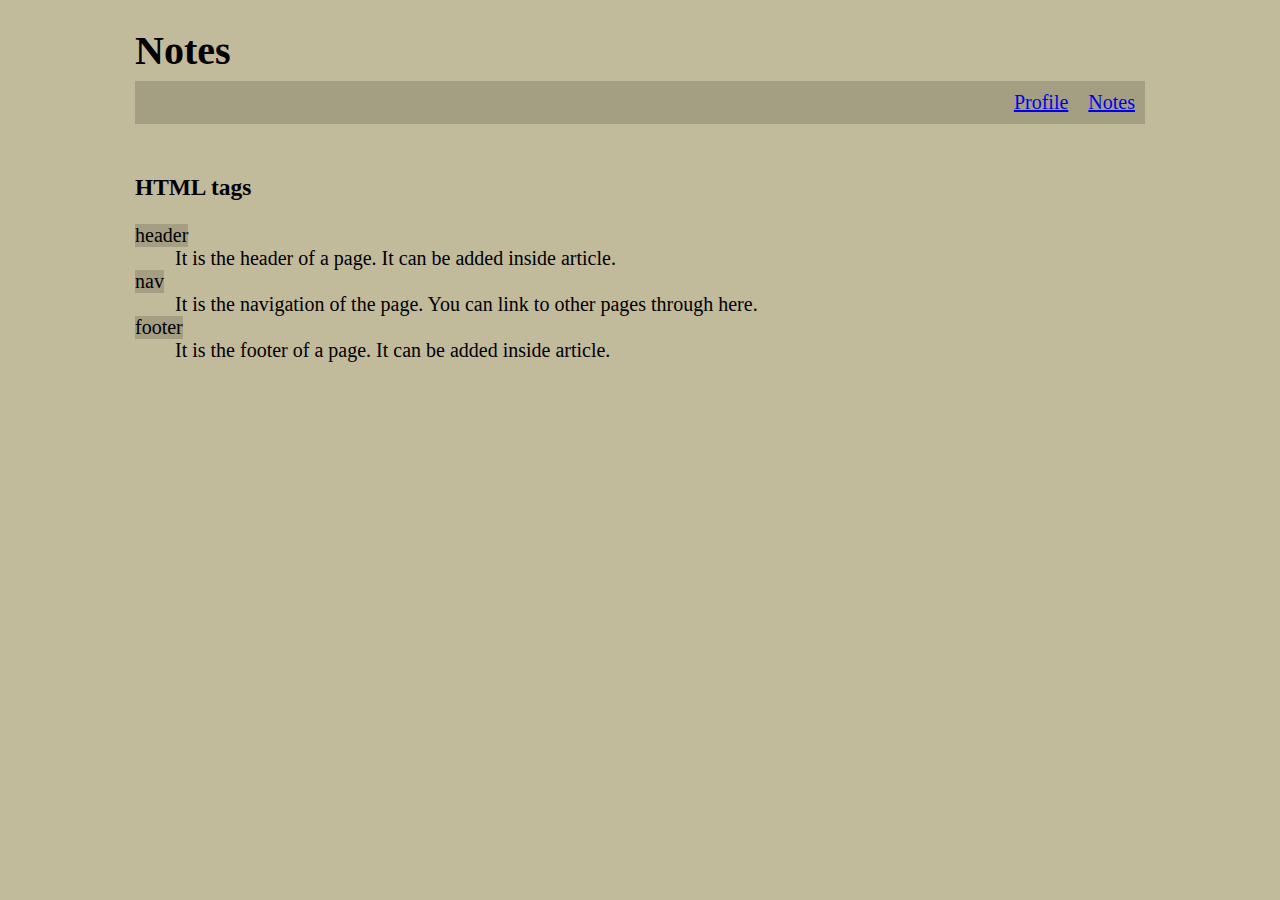
==== notes.html @ 3c0cfba5 "Adds  a notes.html , main.css to my project" ====
<!DOCTYPE html>
<html lang="en">
<head>
    <meta charset="UTF-8">
    <meta http-equiv="X-UA-Compatible" content="IE=edge">
    <meta name="viewport" content="width=device-width, initial-scale=1.0">
    <title>Notes</title>
    <link rel="stylesheet" href="css/main.css">
</head>
<body>
    <header>
        <h1>Notes</h1>
    </header>
    <nav class="navbar">
        <a href="index.html" target="_blank">Profile</a>
        <a href="notes.html" target="_blank">Notes</a>
    </nav>
    <main>
        <div>
            <h3>HTML tags</h3>
            <dl>
                <dt>header</dt>
                <dd>It is the header of a page. It can be added inside article.</dd>

                <dt>nav</dt>
                <dd>It is the navigation of the page. You can link to other pages through here.</dd>

                <dt>footer</dt>
                <dd>It is the footer of a page. It can be added inside article.</dd>
            </dl>
        </div>
    </main>
</body>
</html>
---- css/main.css ----
body {
    margin: 0 135px;
    background-color: rgb(193, 186, 155);
    font-size: 20px;
    font-family: "Times New Roman";
}

.navbar {
    width: 100%;
    display: flex;
    margin: -20px 0 50px 0;
    background-color: rgb(164, 158, 131);
    justify-content: right;
    align-items: right;
}

.navbar a{
    padding: 10px;

}

aside > div {
    width: 20%;
    padding: .4rem ;
    margin: .4rem;
    float: right;
    color: black;
    background-color: rgb(164, 158, 131);
}

.vertical_line {
    border-left: thick dashed rgb(193, 186, 155);
    border-width: 5px;
    height: max-content;
  }

dt {
    background-color: rgb(164, 158, 131);
    color: rgb(0, 0, 0);
    width: min-content;
}
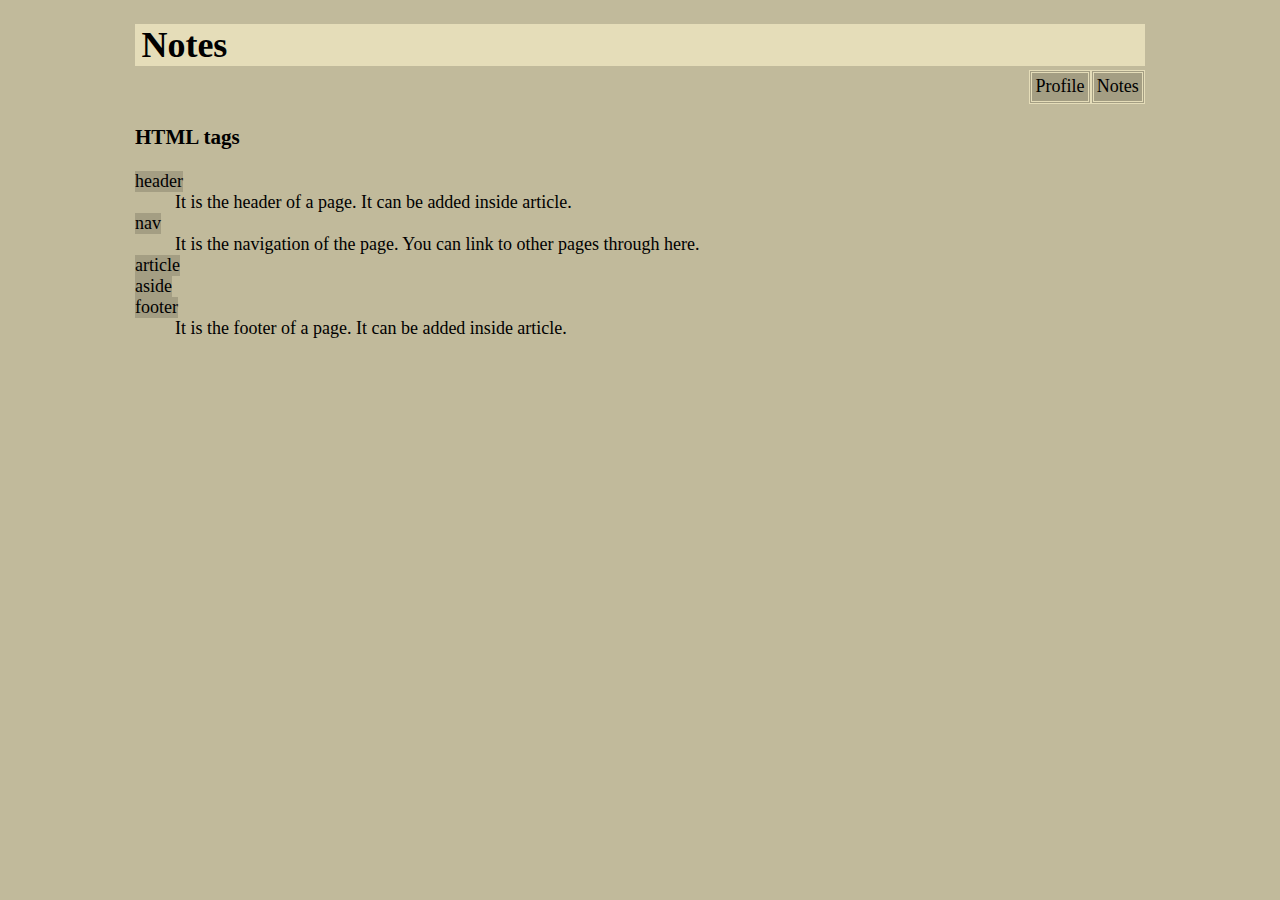
==== commit 7e58085f: "Style the css" ====
--- a/notes.html
+++ b/notes.html
@@ -25,6 +25,12 @@
                 <dt>nav</dt>
                 <dd>It is the navigation of the page. You can link to other pages through here.</dd>
 
+                <dt>article</dt>
+                <dd></dd>
+                
+                <dt>aside</dt>
+                <dd></dd>
+                
                 <dt>footer</dt>
                 <dd>It is the footer of a page. It can be added inside article.</dd>
             </dl>
--- a/css/main.css
+++ b/css/main.css
@@ -1,41 +1,103 @@
 body {
     margin: 0 135px;
     background-color: rgb(193, 186, 155);
-    font-size: 20px;
-    font-family: "Times New Roman";
+    font-size: 18px;
+    font-family: 'Times New Roman', Times, serif;
+}
+
+header,footer {
+    background-color: rgb(229, 221, 185);
+    font-weight: 200;
+    padding-left: .4rem;
+}
+
+article header {
+    background-color: rgb(232, 232, 232);
+    text-align: center;
+    padding: .4rem;
+    width: min-content;
+    display: block;
+    margin-left: auto;
+    margin-right: auto
+}
+
+#my-image {
+    box-shadow: 0px 0px 2px 1px black;
+}
+
+.site-title {
+    color: rgb(164, 158, 131)
 }
 
 .navbar {
     width: 100%;
     display: flex;
-    margin: -20px 0 50px 0;
-    background-color: rgb(164, 158, 131);
+    margin: -20px 0 20px 0;
     justify-content: right;
     align-items: right;
+    list-style-type: none;
 }
 
-.navbar a{
-    padding: 10px;
-
+.navbar li {
+    display: inline;
+    padding: .2rem;
+    
 }
 
-aside > div {
+.navbar a {
+    padding: .2rem;
+    list-style-type: none;
+    background-color: rgb(164, 158, 131);
+}
+
+a {
+    border: double rgb(229, 221, 185);
+    color: black;
+}
+
+a:link { text-decoration: none; }
+
+a:visited { 
+    text-decoration: none; 
+    color: none;
+}
+
+a:hover { 
+    text-decoration: none;
+    background-color: rgb(229, 221, 185);;
+}
+
+a:active { text-decoration: none; }
+
+aside div {
     width: 20%;
-    padding: .4rem ;
+    padding: .4rem;
     margin: .4rem;
     float: right;
     color: black;
     background-color: rgb(164, 158, 131);
 }
 
+.hobbies_list {
+    list-style-type: square;  
+}
+
+.hobbies_list li {
+    padding: 0 .2rem;
+}
+
+.hobbies_list li:nth-child(odd) {
+    background-color: rgb(193, 186, 155);
+    width: fit-content;
+}
 .vertical_line {
     border-left: thick dashed rgb(193, 186, 155);
     border-width: 5px;
     height: max-content;
-  }
+}
 
 dt {
     background-color: rgb(164, 158, 131);
     color: rgb(0, 0, 0);
     width: min-content;
-}
+}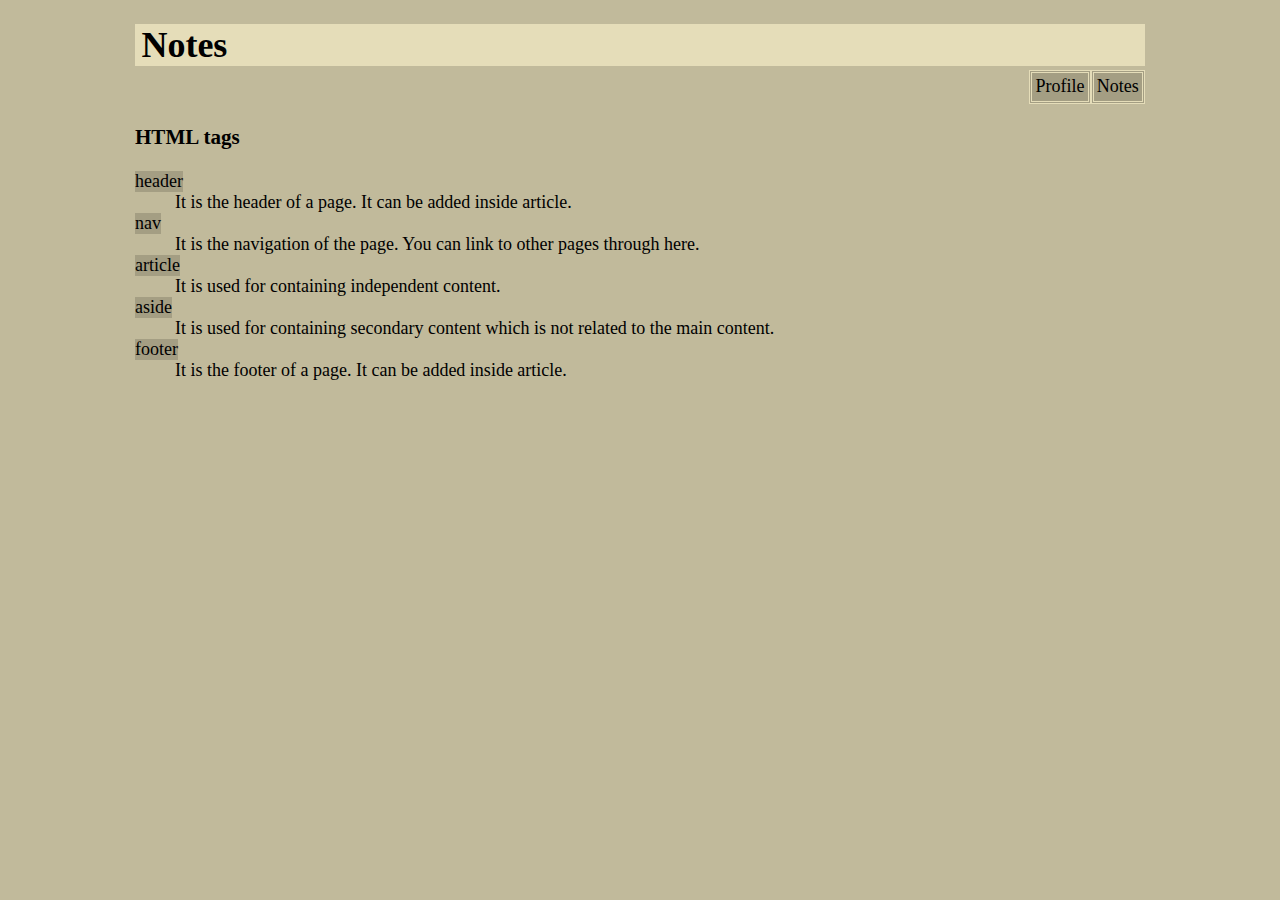
==== commit fa12be59: "Text edited" ====
--- a/notes.html
+++ b/notes.html
@@ -26,11 +26,11 @@
                 <dd>It is the navigation of the page. You can link to other pages through here.</dd>
 
                 <dt>article</dt>
-                <dd></dd>
+                <dd>It is used for containing independent content.</dd>
                 
                 <dt>aside</dt>
-                <dd></dd>
-                
+                <dd>It is used for containing secondary content which is not related to the main content.</dd>
+
                 <dt>footer</dt>
                 <dd>It is the footer of a page. It can be added inside article.</dd>
             </dl>
